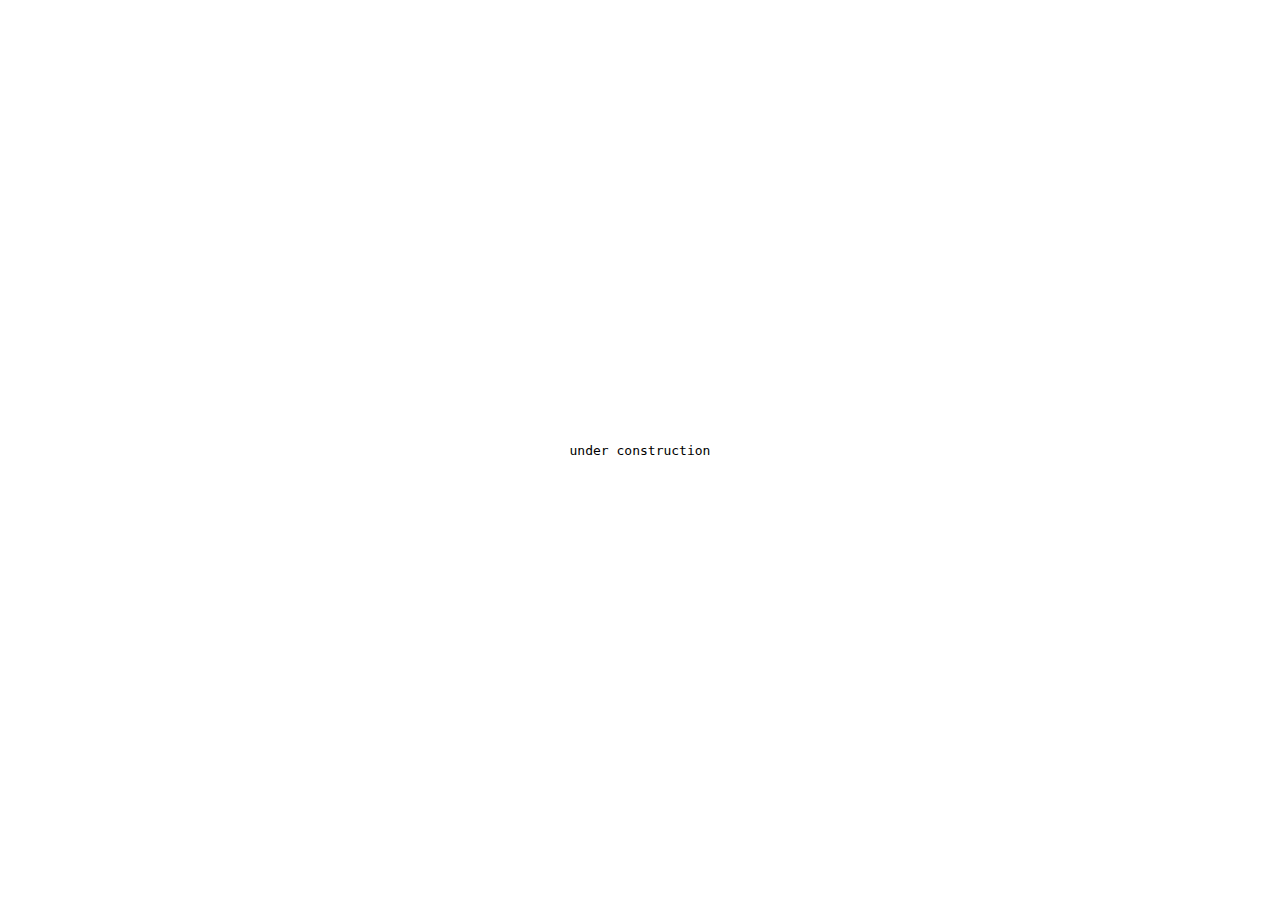
==== docs/index.html @ b6af868e "index" ====
<!DOCTYPE html>
<html lang="en">
<head>
    <meta charset="UTF-8">
    <meta name="viewport" content="width=device-width, initial-scale=1.0">
    <title>Noshi</title>
    <link rel="shortcut icon" href="./imgs/favicon.ico" type="image/x-icon">
</head>
<body style="margin: 0; padding: 0;">
    <div style="display: flex; justify-content: center; align-items: center; height: 100vh;">
        <code>under construction</code>
    </div>
</body>
</html>
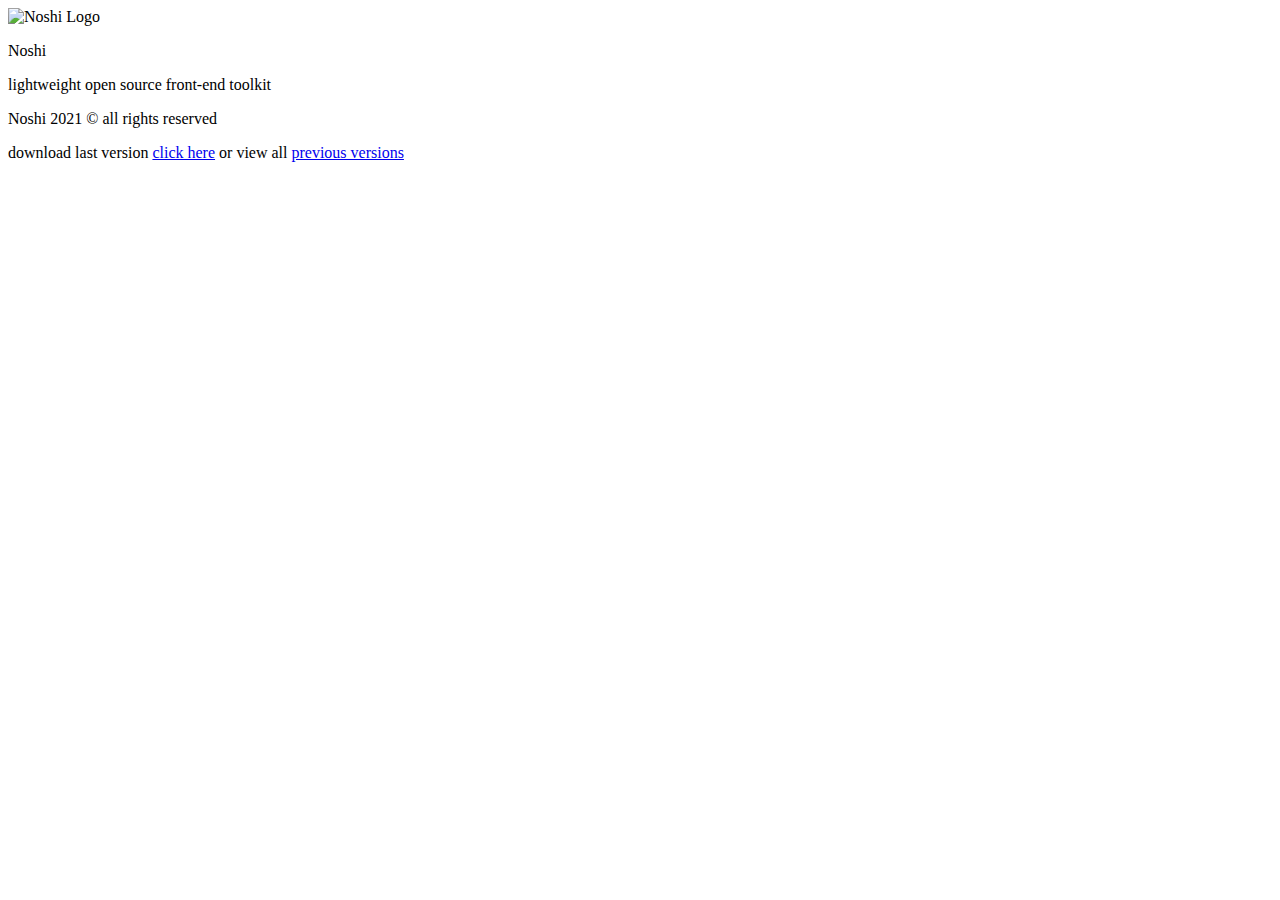
==== commit c2f87e08: "Update index.html" ====
--- a/docs/index.html
+++ b/docs/index.html
@@ -5,10 +5,30 @@
     <meta name="viewport" content="width=device-width, initial-scale=1.0">
     <title>Noshi</title>
     <link rel="shortcut icon" href="./imgs/favicon.ico" type="image/x-icon">
+    <link rel="stylesheet" href="./css/main.css">
+    <script src="./js/main.js"></script>
+    <link rel="stylesheet" href="./noshi/noshi.css">
+    <script src="./noshi/noshi.js"></script>
 </head>
-<body style="margin: 0; padding: 0;">
-    <div style="display: flex; justify-content: center; align-items: center; height: 100vh;">
-        <code>under construction</code>
+<body>
+    <div class="head-div">
+        <div class="head-left">
+            <img src="./imgs/Noshi.png" alt="Noshi Logo" class="head-logo" />
+            <div class="head-txt-holder">
+                <p class="head-txt">Noshi</p>
+                <p class="head-txt-moto">lightweight open source front-end toolkit</p>
+            </div>
+        </div>
+    </div>
+    <div class="body-div">
+        <div class="body-left"></div>
+        <div class="body-mid"></div>
+        <div class="body-right"><div class="body-right-head-holder"></div></div>
+    </div>
+    <div class="footer-div">
+        <p class="footer-rights">Noshi 2021 &copy; all rights reserved</p>
+        <a href="https://github.com/AnasMusic/Noshi" target="_blank" class="github-logo noshi-github"></a>
+        <p class="footer-downloads">download last version <a href="https://github.com/AnasMusic/Noshi/archive/main.zip" target="_blank">click here</a> or view all <a href="https://github.com/AnasMusic/Noshi/releases" target="_blank">previous versions</a></p>
     </div>
 </body>
 </html>